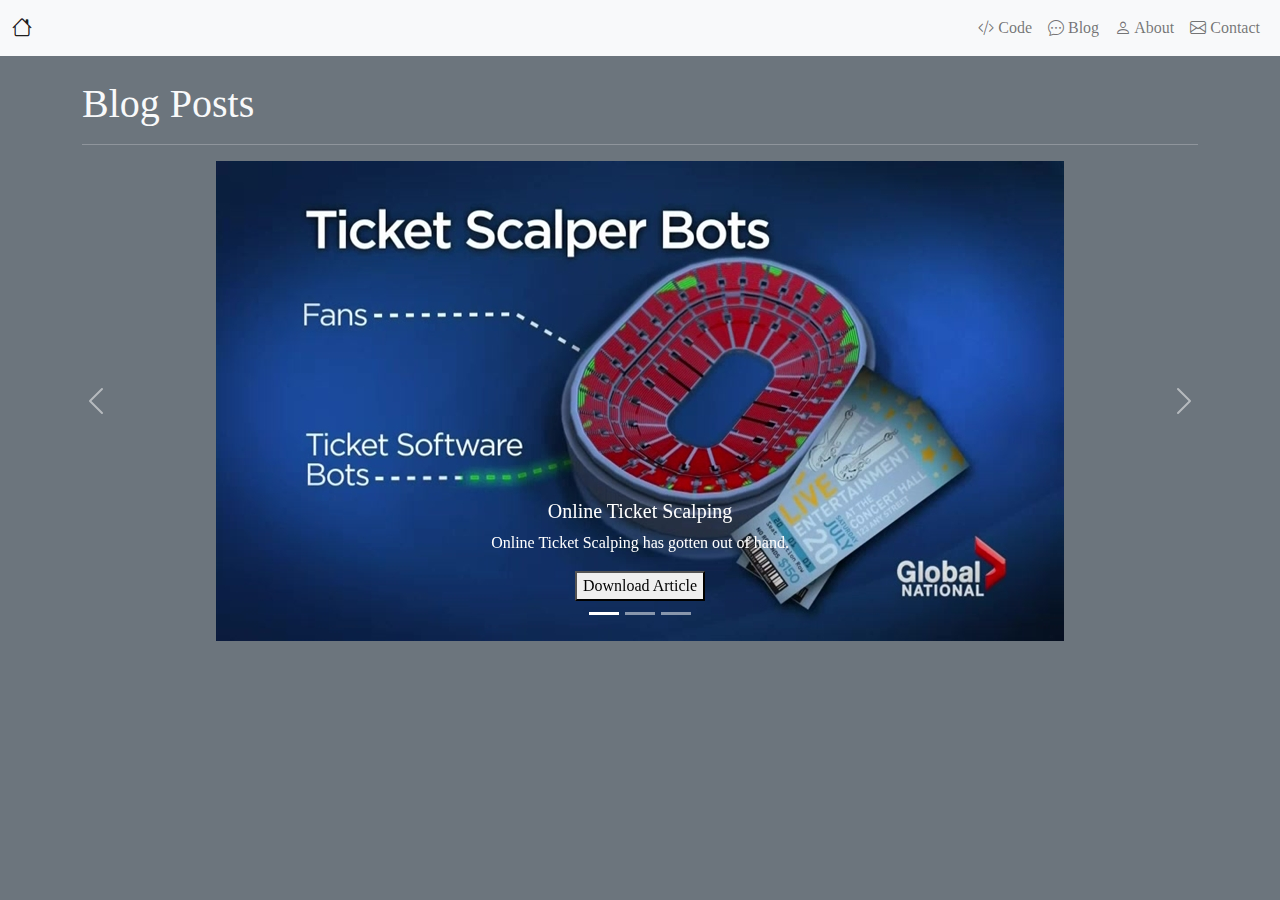
==== blog.html @ 3b96014e "Update blog.html" ====
<html>

	<head>
		<link rel="icon" href="assets/old-j.jpg">
		<title>Jarrett Orr</title>
		<!-- Required meta tags -->
		<meta charset="utf-8">
		<meta name="viewport" content="width=device-width, initial-scale=1">
		<!-- Bootstrap CSS -->
		<link rel="stylesheet" href="styles/bootstrap.min.css">
		<link rel="stylesheet" href="styles/bootstrap-icons.css">
		<link rel="stylesheet" href="styles/styles.css">
	</head>
	
	<body class="bg-secondary text-light">
		<!--Navbar-->
		<nav class="navbar navbar-expand-md navbar-light bg-light container-fluid">
			<a class="navbar-brand" href="index.html">
				<i class="bi bi-house"></i>
			</a>
			<button class="navbar-toggler" data-bs-toggle="collapse" data-bs-target="#navbar-options">
				<i class="navbar-toggler-icon"></i>
			</button>
			<div class="collapse navbar-collapse" id="navbar-options">
				<ul class="navbar-nav ms-auto">
					<li class="nav-item">
						<a class="nav-link" href="projects.html">
							<i class="bi bi-code-slash"></i> Code
						</a>
					</li>
					<li class="nav-item">
						<a class="nav-link" href="blog.html">
							<i class="bi bi-chat-dots"></i> Blog
						</a>
					</li>
					<li class="nav-item">
						<a class="nav-link" href="about.html">
							<i class="bi bi-person"></i> About
						</a>
					</li>
					<li class="nav-item">
						<a class="nav-link" href="contact.html">
							<i class="bi bi-envelope"></i> Contact
						</a>
					</li>
				</ul>
			</div>
		</nav>
		
		<!--Blog page-->
		<div class="container mt-4">
			<h1>
				Blog Posts
			</h1>
			<hr>
		</div>
	
		<!-- Carousel -->
		<div id="blog-carousel" class="carousel slide" data-bs-ride="carousel" data-bs-interval="8000">
			<!-- Carousel Menu -->
			<ol class="carousel-indicators">
				<li data-bs-target="#blog-carousel" data-bs-slide-to="0" class="active"></li>
				<li data-bs-target="#blog-carousel" data-bs-slide-to="1"></li>
				<li data-bs-target="#blog-carousel" data-bs-slide-to="2"></li>
			</ol>
			<!-- Carousel Body -->
			<div class="carousel-inner text-center">
				<!-- Slide 1 -->
				<div id="slide-1" class="carousel-item active">
					<img class="img-fluid" src="assets/scalper.jpg">
					<div class="carousel-caption">
						<h5> Online Ticket Scalping </h5>
						<p> Online Ticket Scalping has gotten out of hand. </p>
						<button onclick="document.location='articles/TicketScalping.docx'"> Download Article </button>
					</div>
				</div>
				<!-- Slide 2 -->
				<div id="slide-2" class="carousel-item">
					<img class="img-fluid" src="assets/kvj.png" width="960">
					<div class="carousel-caption">
						<h5> Kotlin vs Java </h5>
						<p> A comparative study between the programming languages Java and Kotlin </p>
						<button onclick="document.location='articles/JavavsKotlin.docx'"> Download Article</button>
					</div>
				</div>
				<!--Slide 3 -->
				<div id="slide-3" class="carousel-item">
					<img class="img-fluid" src="assets/project-proposal.png">
					<div class="carousel-caption text-dark">
						<h5> Announcement Blog </h5>
						<p> Project Proposal for CSCI 4208 </p>
						<button onclick="document.location='articles/article-01.html'"> Read More </button>
					</div>
				</div>
			</div>
			<!-- Carousel Controls -->
			<a class="carousel-control-prev" href="#blog-carousel" role="button" data-bs-slide="prev">
				<i class="carousel-control-prev-icon"></i>
			</a>
			<a class="carousel-control-next" href="#blog-carousel" role="button" data-bs-slide="next">
				<i class="carousel-control-next-icon"></i>
			</a>
		</div>
		
		<!-- Bootstrap Bundle with Popper -->
		<script src="scripts/bootstrap.bundle.min.js"></script>

	</body>
	
</html>
---- styles/styles.css ----
body{
	font-family: 'Roboto Slab', serif;
	text-decoration: none;
}

#softSkills {
	font-size: 20;
}

p {
	font-size: 16;
}
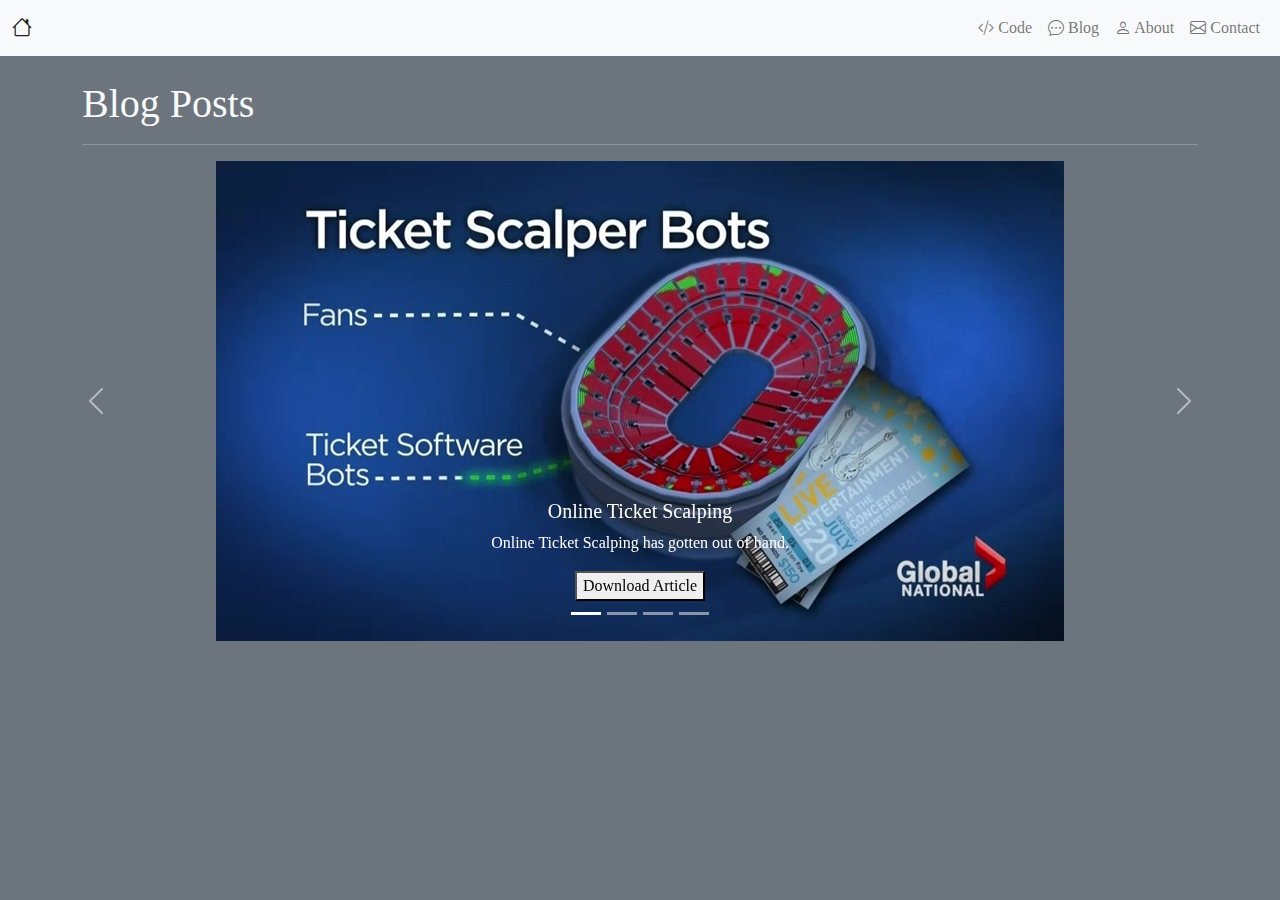
==== commit 76fa4b59: "Update blog.html" ====
--- a/blog.html
+++ b/blog.html
@@ -62,6 +62,7 @@
 				<li data-bs-target="#blog-carousel" data-bs-slide-to="0" class="active"></li>
 				<li data-bs-target="#blog-carousel" data-bs-slide-to="1"></li>
 				<li data-bs-target="#blog-carousel" data-bs-slide-to="2"></li>
+				<li data-bs-target="#blog-carousel" data-bs-slide-to="3"></li>
 			</ol>
 			<!-- Carousel Body -->
 			<div class="carousel-inner text-center">
@@ -92,6 +93,15 @@
 						<button onclick="document.location='articles/article-01.html'"> Read More </button>
 					</div>
 				</div>
+				<!-- Slide 4 -->
+				<div id="slide-4" class="carousel-item">
+					<img class="img-fluid" src="assets/GroceryList.PNG" width="960">
+					<div class="carousel-caption">
+						<h5> Grocery List </h5>
+						<p> This assignment demonstrates the use of Javascript DOM manipulation </p>
+						<button onclick="document.location='articles/article-02.html'"> Read More </button>
+					</div>
+				</div>
 			</div>
 			<!-- Carousel Controls -->
 			<a class="carousel-control-prev" href="#blog-carousel" role="button" data-bs-slide="prev">
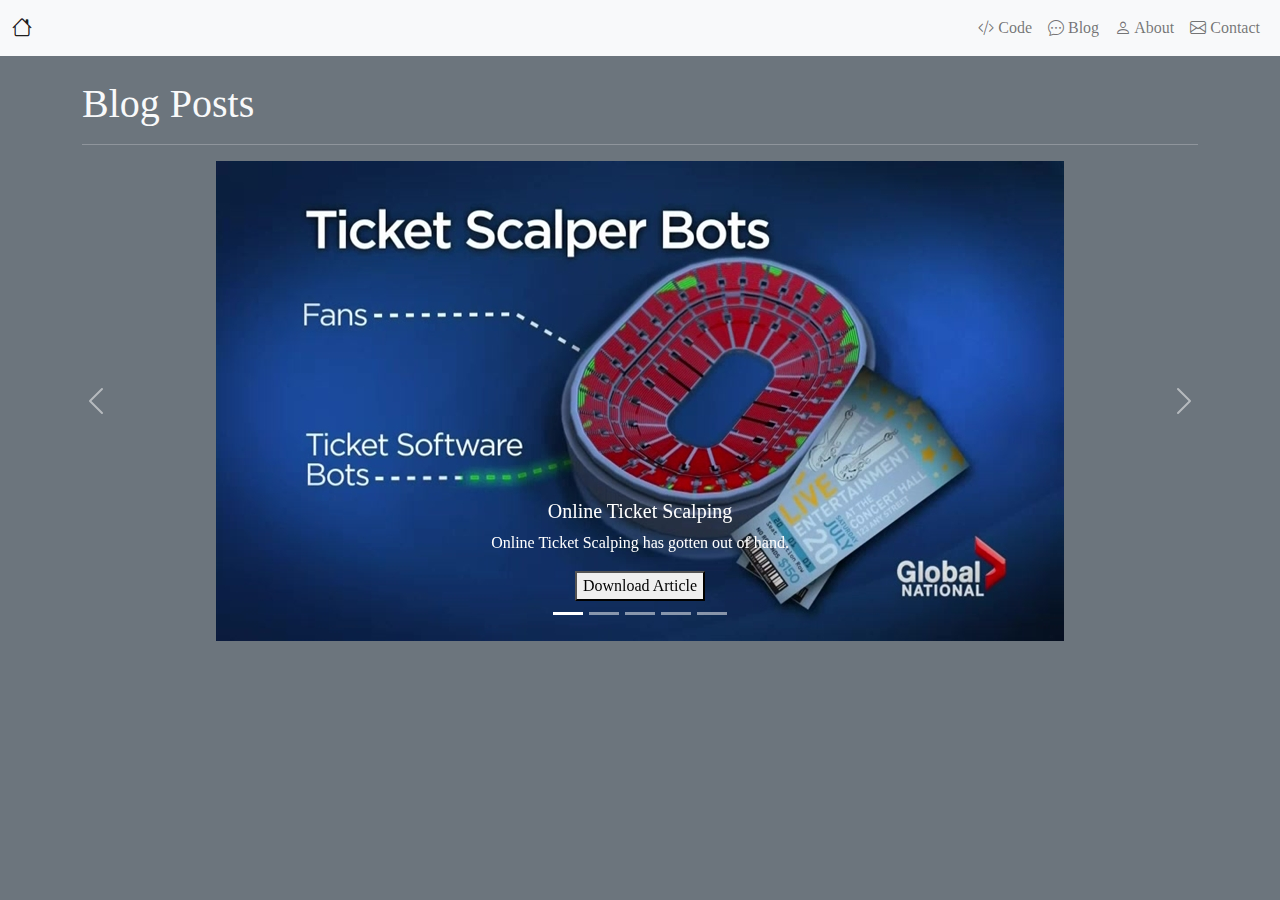
==== commit f5b72f9d: "Safari Update" ====
--- a/blog.html
+++ b/blog.html
@@ -63,6 +63,7 @@
 				<li data-bs-target="#blog-carousel" data-bs-slide-to="1"></li>
 				<li data-bs-target="#blog-carousel" data-bs-slide-to="2"></li>
 				<li data-bs-target="#blog-carousel" data-bs-slide-to="3"></li>
+				<li data-bs-target="#blog-carousel" data-bs-slide-to="4"></li>
 			</ol>
 			<!-- Carousel Body -->
 			<div class="carousel-inner text-center">
@@ -102,6 +103,15 @@
 						<button onclick="document.location='articles/article-02.html'"> Read More </button>
 					</div>
 				</div>
+				<!-- Slide 5 -->
+				<div id="slide-5" class="carousel-item">
+					<img class="img-fluid" src="assets/Safari.png" width="960">
+					<div class="carousel-caption">
+						<h5> Safari </h5>
+						<p> This assignment demonstrates the use of REST Client API </p>
+						<button onclick="document.location='articles/article-03.html'"> Read More </button>
+					</div>
+				</div>
 			</div>
 			<!-- Carousel Controls -->
 			<a class="carousel-control-prev" href="#blog-carousel" role="button" data-bs-slide="prev">
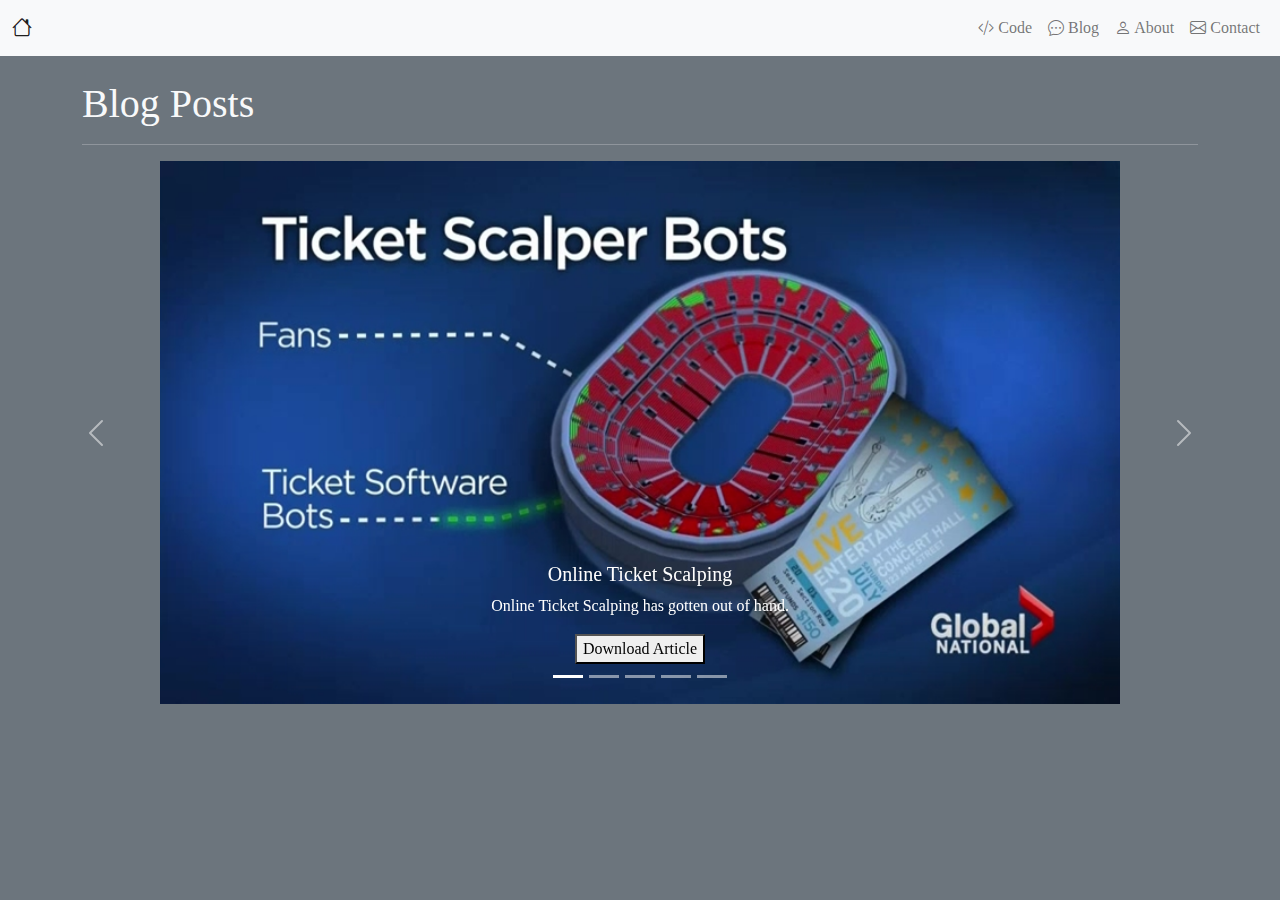
==== commit 5354383a: "Update blog.html" ====
--- a/blog.html
+++ b/blog.html
@@ -69,7 +69,7 @@
 			<div class="carousel-inner text-center">
 				<!-- Slide 1 -->
 				<div id="slide-1" class="carousel-item active">
-					<img class="img-fluid" src="assets/scalper.jpg">
+					<img class="img-fluid" src="assets/scalper.jpg" width="960">
 					<div class="carousel-caption">
 						<h5> Online Ticket Scalping </h5>
 						<p> Online Ticket Scalping has gotten out of hand. </p>
@@ -87,7 +87,7 @@
 				</div>
 				<!--Slide 3 -->
 				<div id="slide-3" class="carousel-item">
-					<img class="img-fluid" src="assets/project-proposal.png">
+					<img class="img-fluid" src="assets/project-proposal.png" width="960">
 					<div class="carousel-caption text-dark">
 						<h5> Announcement Blog </h5>
 						<p> Project Proposal for CSCI 4208 </p>
@@ -105,7 +105,7 @@
 				</div>
 				<!-- Slide 5 -->
 				<div id="slide-5" class="carousel-item">
-					<img class="img-fluid" src="assets/Safari.png" width="960">
+					<img class="img-fluid" src="assets/Safari.PNG" width="960">
 					<div class="carousel-caption">
 						<h5> Safari </h5>
 						<p> This assignment demonstrates the use of REST Client API </p>
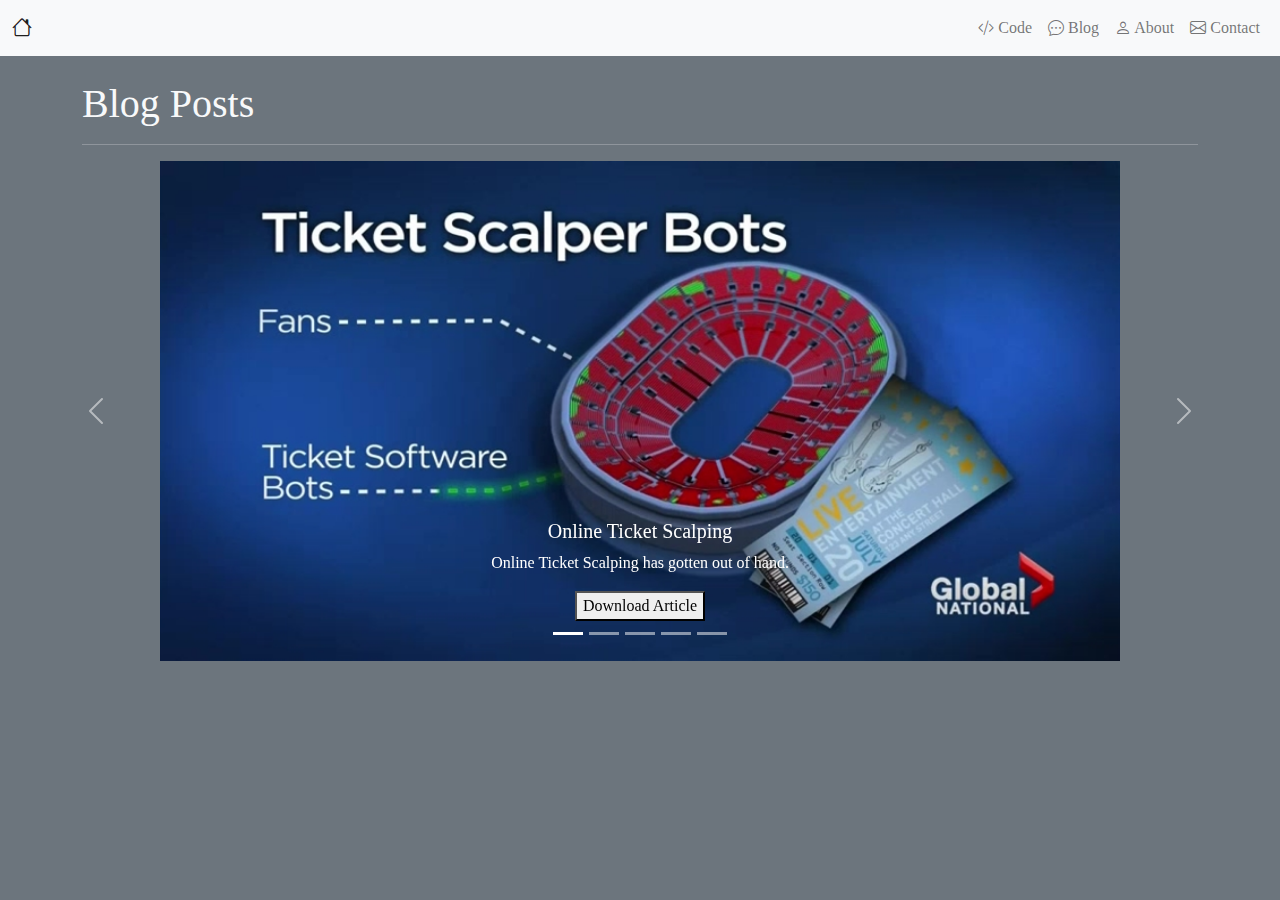
==== commit 1e2fd64d: "Update blog.html" ====
--- a/blog.html
+++ b/blog.html
@@ -69,7 +69,7 @@
 			<div class="carousel-inner text-center">
 				<!-- Slide 1 -->
 				<div id="slide-1" class="carousel-item active">
-					<img class="img-fluid" src="assets/scalper.jpg" width="960">
+					<img class="img-fluid" src="assets/scalper.jpg" style="height: 500; width: 960;">
 					<div class="carousel-caption">
 						<h5> Online Ticket Scalping </h5>
 						<p> Online Ticket Scalping has gotten out of hand. </p>
@@ -78,7 +78,7 @@
 				</div>
 				<!-- Slide 2 -->
 				<div id="slide-2" class="carousel-item">
-					<img class="img-fluid" src="assets/kvj.png" width="960">
+					<img class="img-fluid" src="assets/kvj.png" style="height: 500; width: 960;">
 					<div class="carousel-caption">
 						<h5> Kotlin vs Java </h5>
 						<p> A comparative study between the programming languages Java and Kotlin </p>
@@ -87,7 +87,7 @@
 				</div>
 				<!--Slide 3 -->
 				<div id="slide-3" class="carousel-item">
-					<img class="img-fluid" src="assets/project-proposal.png" width="960">
+					<img class="img-fluid" src="assets/project-proposal.png" style="height: 500; width: 960;">
 					<div class="carousel-caption text-dark">
 						<h5> Announcement Blog </h5>
 						<p> Project Proposal for CSCI 4208 </p>
@@ -96,7 +96,7 @@
 				</div>
 				<!-- Slide 4 -->
 				<div id="slide-4" class="carousel-item">
-					<img class="img-fluid" src="assets/GroceryList.PNG" width="960">
+					<img class="img-fluid" src="assets/GroceryList.PNG" style="height: 500; width: 960;">
 					<div class="carousel-caption">
 						<h5> Grocery List </h5>
 						<p> This assignment demonstrates the use of Javascript DOM manipulation </p>
@@ -105,10 +105,9 @@
 				</div>
 				<!-- Slide 5 -->
 				<div id="slide-5" class="carousel-item">
-					<img class="img-fluid" src="assets/Safari.PNG" width="960">
+					<img class="img-fluid" src="assets/Safari.PNG" style="height: 500; width: 960;">
 					<div class="carousel-caption">
-						<h5> Safari </h5>
-						<p> This assignment demonstrates the use of REST Client API </p>
+						<p style="color: black;"> This Safari project demonstrates the use of REST Client API </p>
 						<button onclick="document.location='articles/article-03.html'"> Read More </button>
 					</div>
 				</div>
